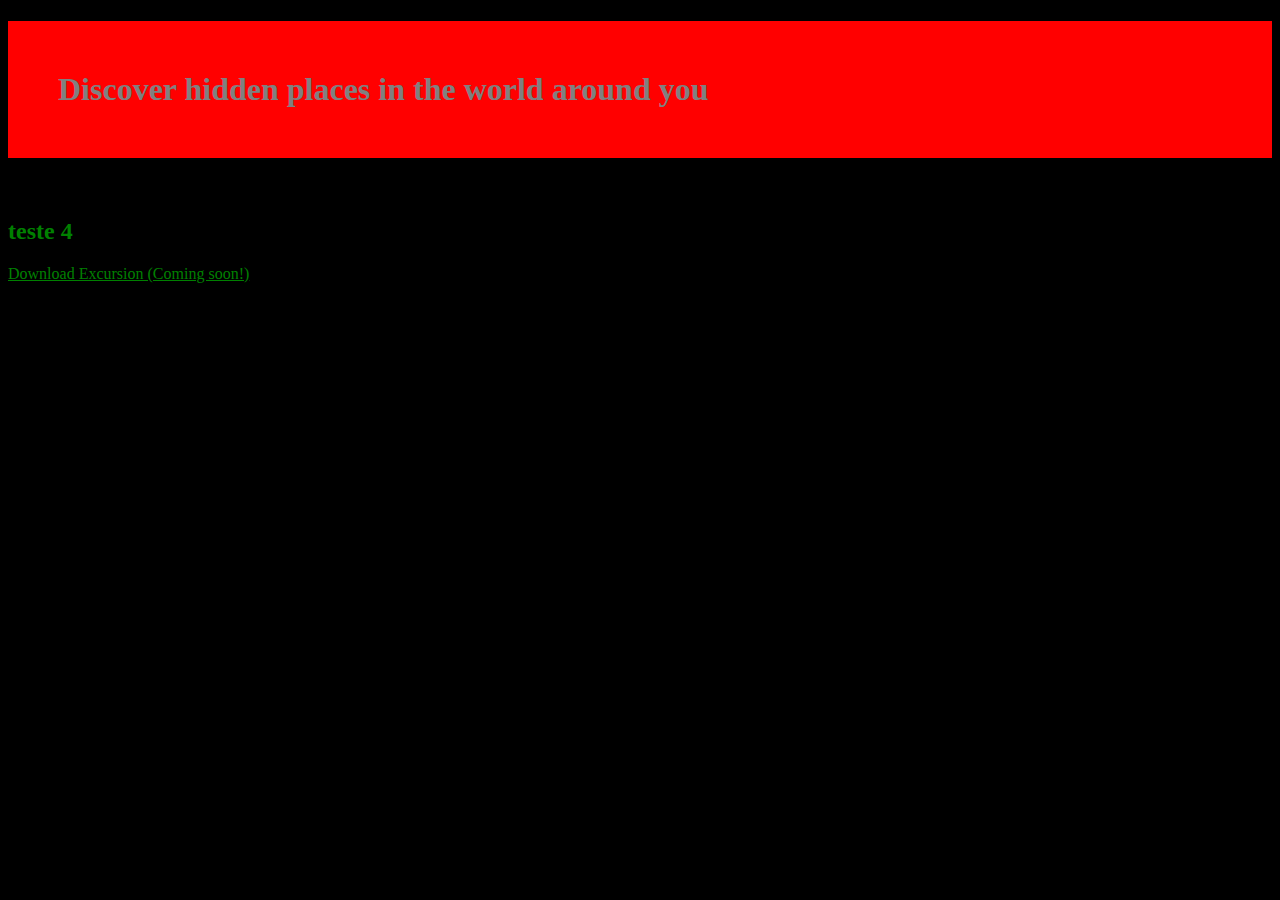
==== index.html @ 963d2739 "test 4" ====
<!DOCTYPE html>
<html>
  <head>
    <meta charset="utf-8">
    <link href="./resources/css/style.css" type="text/css" rel="stylesheet">
    <title>excursao</title>
  </head>

  <body>
    <div>


        <h1>Discover hidden places in the world around you</h1>
        <img src="/images/home-4-946x689.jpg;" alt=""></img>
</div>
        <h2>teste 4</h2>




    <link><a class="active" href="#">Download Excursion (Coming soon!)</a></link>


  <img src="https://s3.amazonaws.com/codecademy-content/programs/freelance-one/excursion/images/camp.jpg" alt=""><br />

  <img src="https://s3.amazonaws.com/codecademy-content/programs/freelance-one/excursion/images/phone.png" alt="">





  </body>
</html>
---- resources/css/style.css ----
/* excursao
*/

 {
    font-family: Trebuchet;
  }


body{
  font-size:16px;
  background-color: black;
}

.images {
  align-items: center;
}


.active {
  color: green;
}

img {
  margin-top: -1px;
  border-radius: 20px;
  background-size: 150%;
}

.v {
  background-color: pink;
  background-image: url("../images/globe.jpg");
}
h1 {
  color: gray;
  padding: 50px;
  background-color: red;
}
h2 {
  color: green;
}

.mundi {
  background-image: url("../images/home-4-946x689.jpg");
  color: blue;
  font-size: 20px;
  text-align: left;
  letter-spacing: 2px;
  padding: 10px;
  margin: 10px;

}
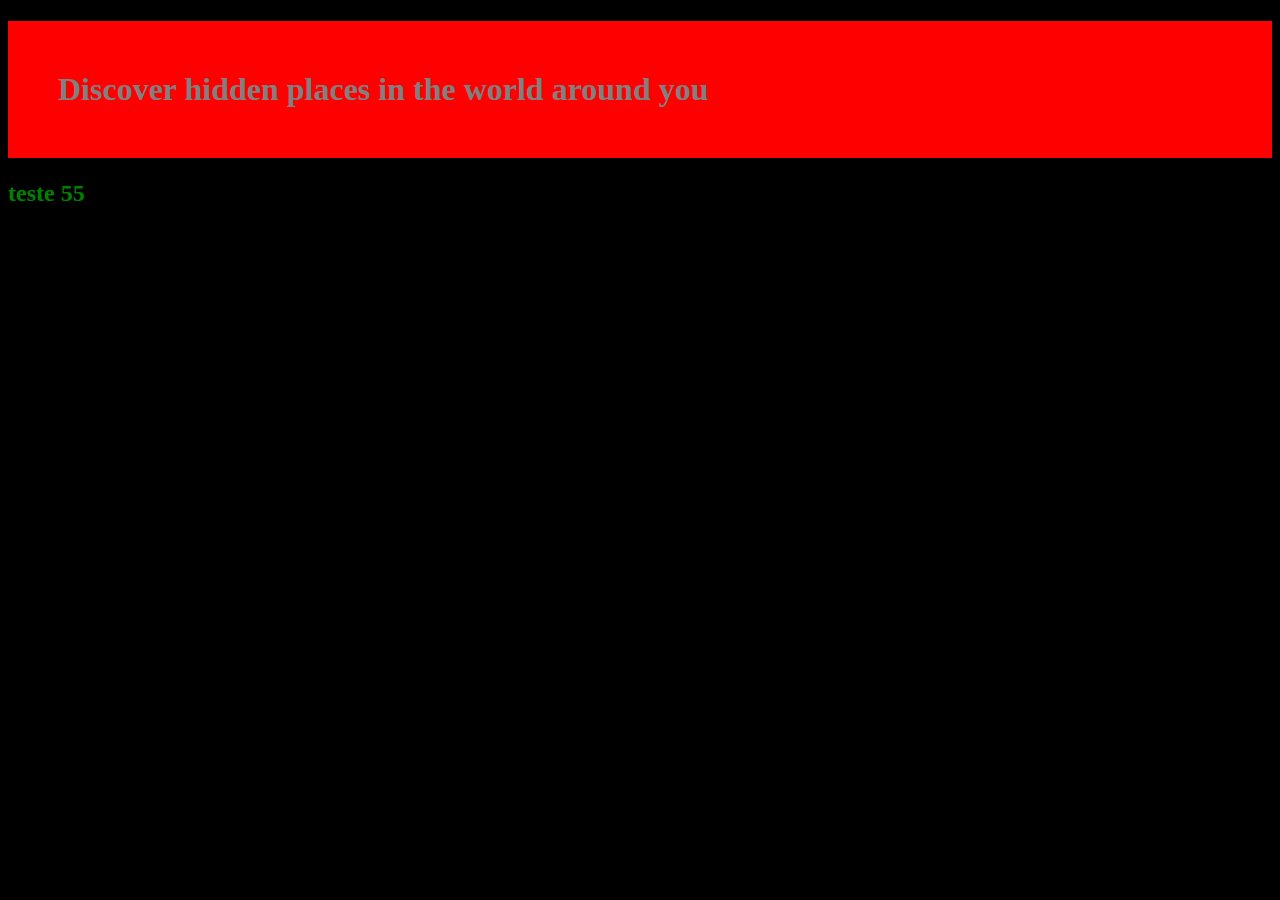
==== commit 8cb0db36: "test 5" ====
--- a/index.html
+++ b/index.html
@@ -11,9 +11,9 @@
 
 
         <h1>Discover hidden places in the world around you</h1>
-        <img src="/images/home-4-946x689.jpg;" alt=""></img>
+
 </div>
-        <h2>teste 4</h2>
+        <h2>teste 55</h2>
 
 
 
--- a/resources/css/style.css
+++ b/resources/css/style.css
@@ -17,7 +17,7 @@
 
 
 .active {
-  color: green;
+  color: black;
 }
 
 img {
@@ -30,10 +30,12 @@
   background-color: pink;
   background-image: url("../images/globe.jpg");
 }
+
 h1 {
   color: gray;
   padding: 50px;
   background-color: red;
+  background-image: url("../images/home-4-946x689.jpg");
 }
 h2 {
   color: green;
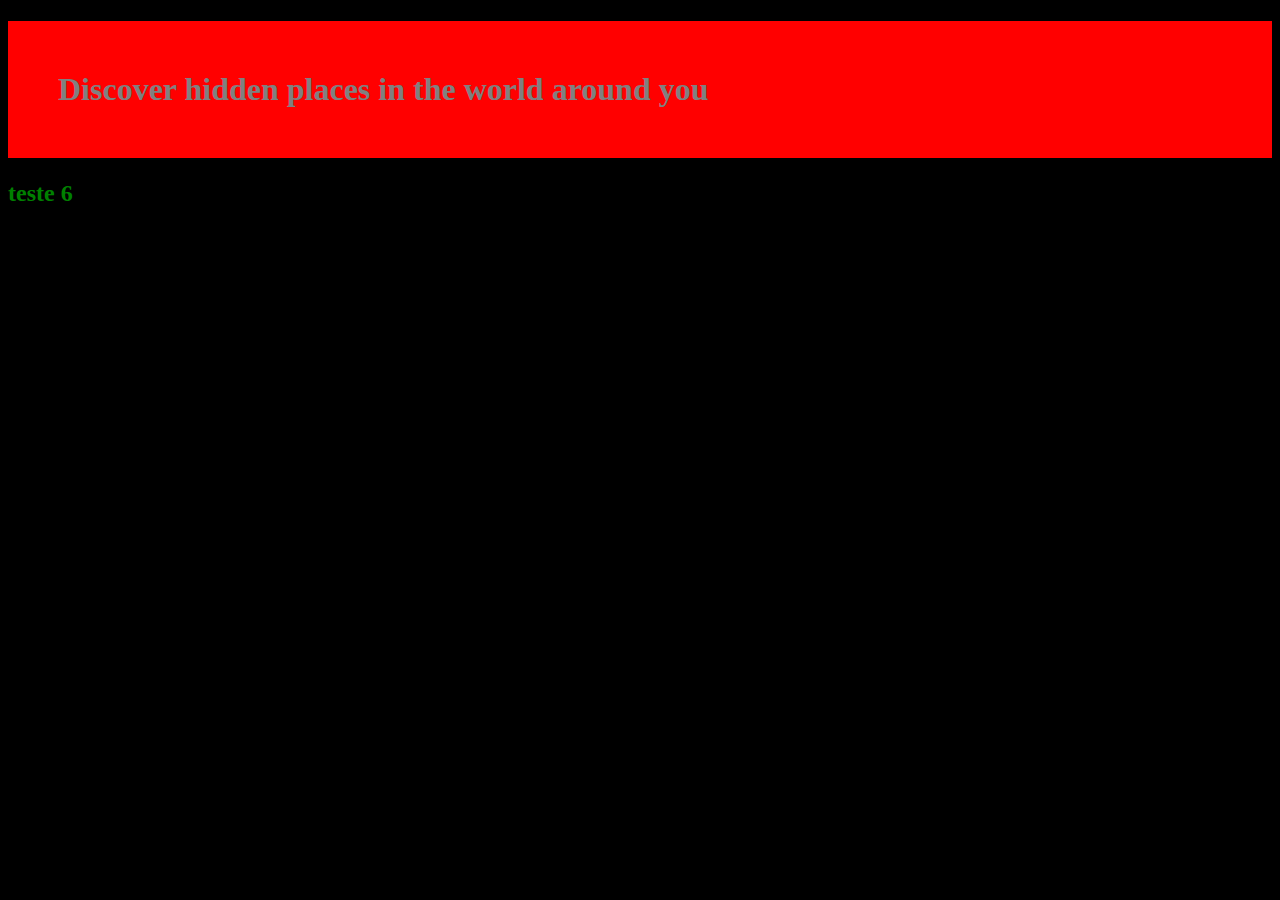
==== commit ca569b72: "test6" ====
--- a/index.html
+++ b/index.html
@@ -13,7 +13,7 @@
         <h1>Discover hidden places in the world around you</h1>
 
 </div>
-        <h2>teste 55</h2>
+        <h2>teste 6</h2>
 
 
 
--- a/resources/css/style.css
+++ b/resources/css/style.css
@@ -35,7 +35,7 @@
   color: gray;
   padding: 50px;
   background-color: red;
-  background-image: url("../images/home-4-946x689.jpg");
+  background-image: url("trenneIndexs.jpg");
 }
 h2 {
   color: green;
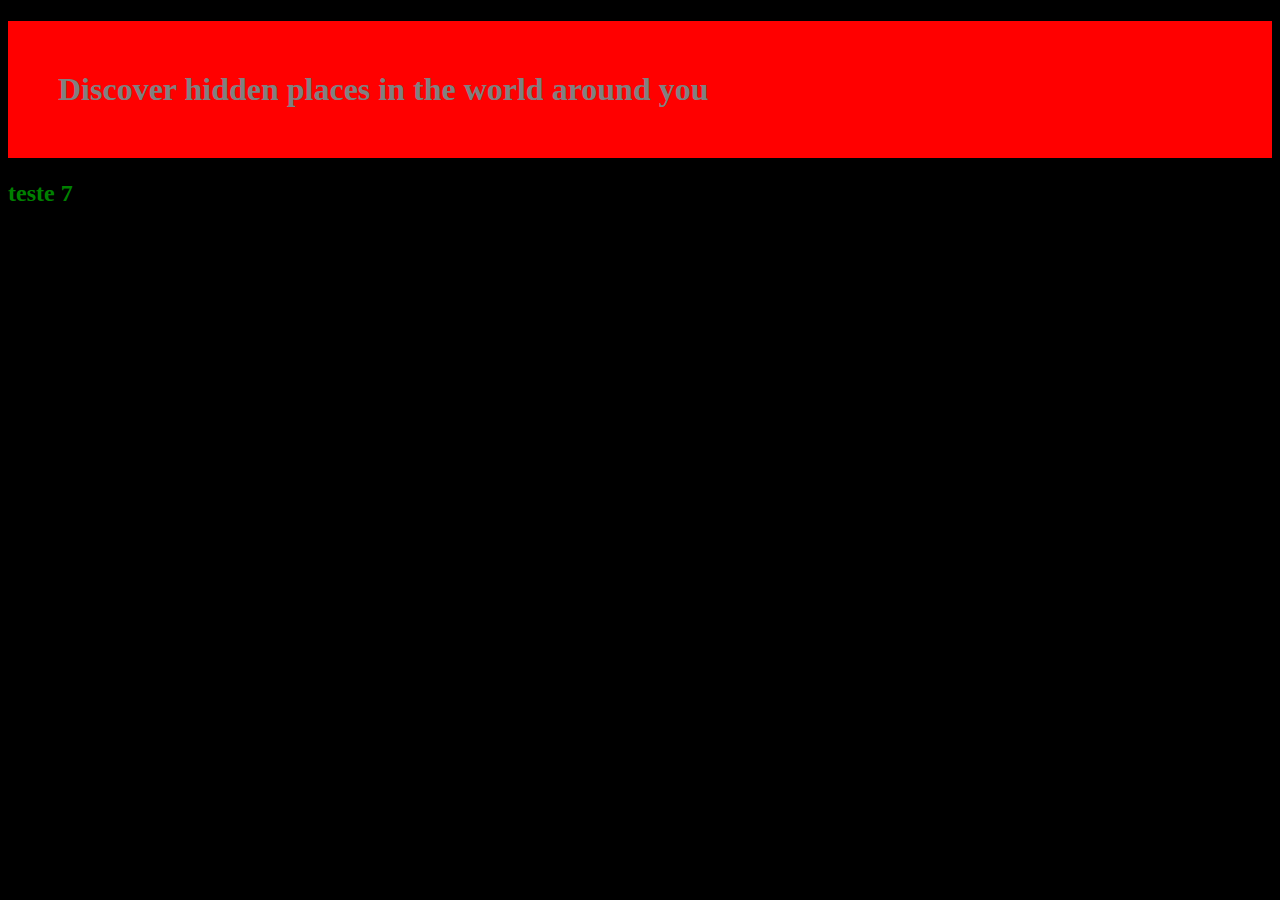
==== commit 28548f0e: "test 7" ====
--- a/index.html
+++ b/index.html
@@ -13,7 +13,7 @@
         <h1>Discover hidden places in the world around you</h1>
 
 </div>
-        <h2>teste 6</h2>
+        <h2>teste 7</h2>
 
 
 
--- a/resources/css/style.css
+++ b/resources/css/style.css
@@ -1,4 +1,4 @@
- /* excursao
+ /* excursao 7
 */
 
  {
@@ -28,14 +28,14 @@
 
 .v {
   background-color: pink;
-  background-image: url("../images/globe.jpg");
+  background-image: url("./images/globe.jpg");
 }
 
 h1 {
   color: gray;
   padding: 50px;
   background-color: red;
-  background-image: url("trenneIndexs.jpg");
+  background-image: url("./trenneIndexs.jpg");
 }
 h2 {
   color: green;
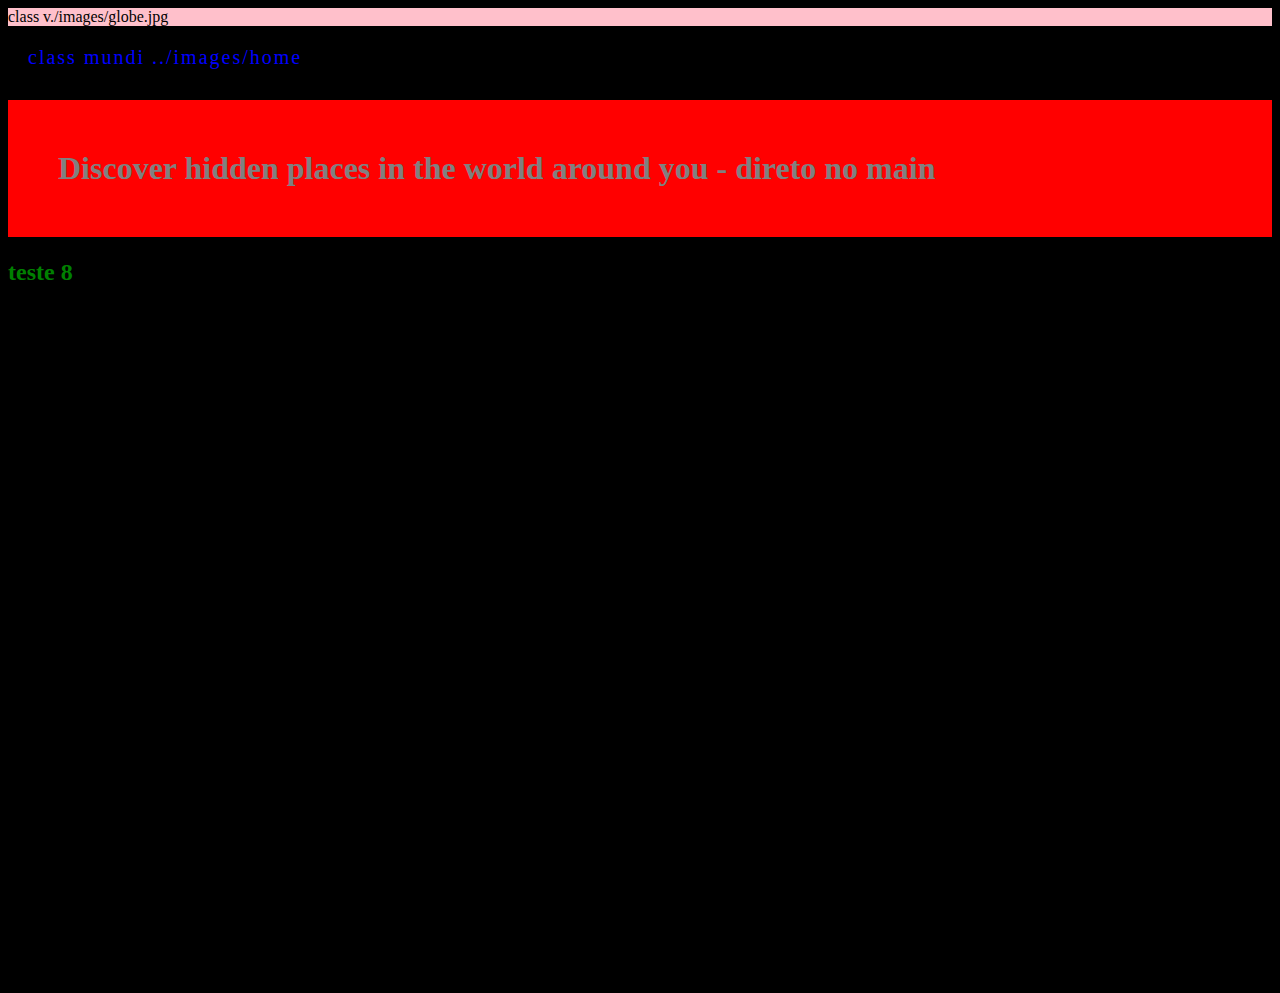
==== commit 4897b0ba: "test 8" ====
--- a/index.html
+++ b/index.html
@@ -2,21 +2,25 @@
 <html>
   <head>
     <meta charset="utf-8">
-    <link href="./resources/css/style.css" type="text/css" rel="stylesheet">
+    <link href="/resources/css/style.css" type="text/css" rel="stylesheet">
     <title>excursao</title>
   </head>
 
   <body>
-    <div>
+
+<div class="v"> class v./images/globe.jpg</div>
+
+<div class="mundi">class mundi ../images/home
+
+</div>
+
+        <h1>Discover hidden places in the world around you - direto no main</h1>
 
 
-        <h1>Discover hidden places in the world around you</h1>
-
-</div>
-        <h2>teste 7</h2>
+        <h2>teste 8</h2>
 
 
-
+<img src="./images/globe.png" alt="">in line
 
     <link><a class="active" href="#">Download Excursion (Coming soon!)</a></link>
 
--- a/resources/css/style.css
+++ b/resources/css/style.css
@@ -1,4 +1,4 @@
- /* excursao 7
+ /* excursao 8
 */
 
  {
@@ -28,14 +28,14 @@
 
 .v {
   background-color: pink;
-  background-image: url("./images/globe.jpg");
+  image: url("./images/globe.jpg");
 }
 
 h1 {
   color: gray;
   padding: 50px;
   background-color: red;
-  background-image: url("./trenneIndexs.jpg");
+  image: url("trenneIndexs.jpg");
 }
 h2 {
   color: green;
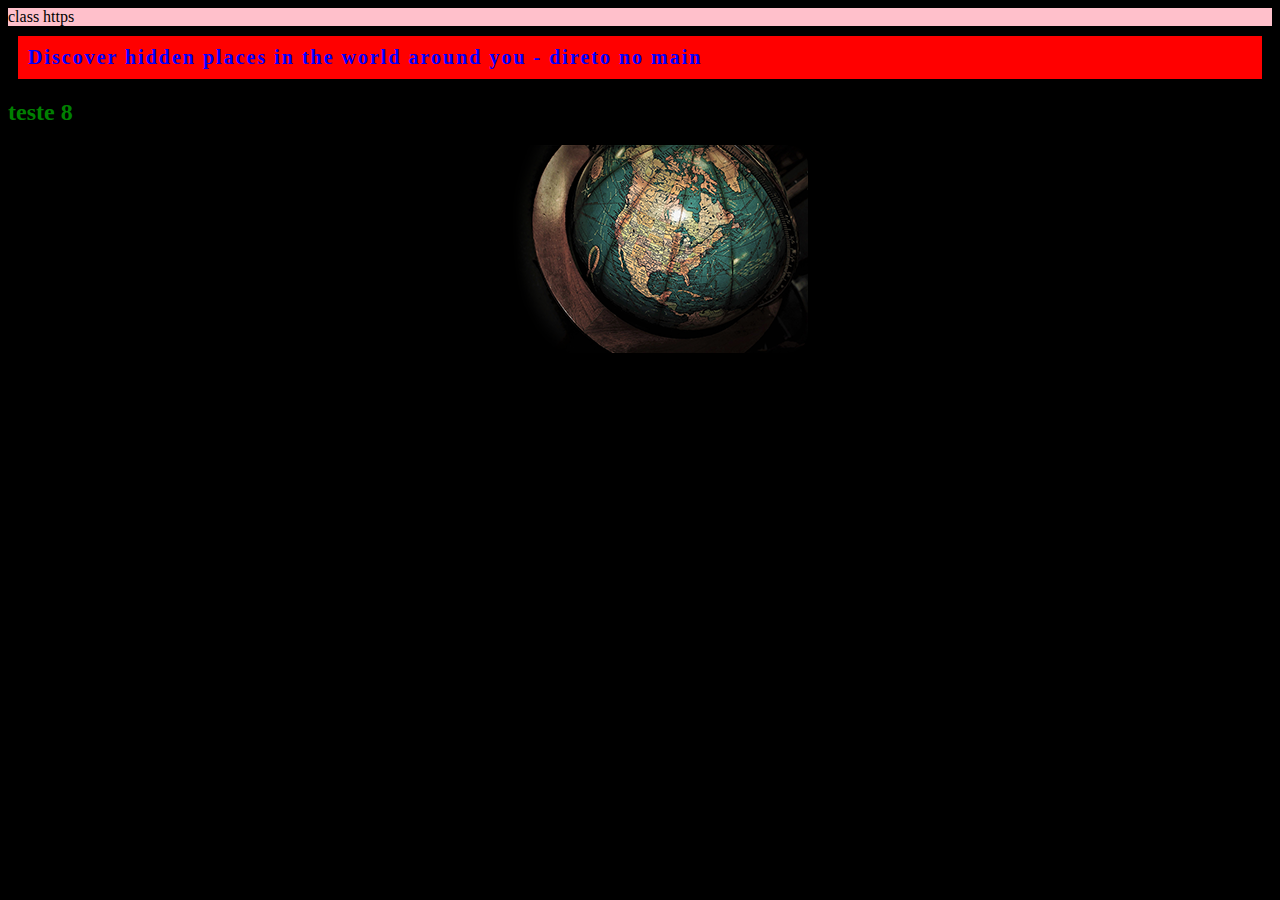
==== commit 7cef5655: "test 9" ====
--- a/index.html
+++ b/index.html
@@ -8,19 +8,17 @@
 
   <body>
 
-<div class="v"> class v./images/globe.jpg</div>
+<div class="v"> class https </div>
 
-<div class="mundi">class mundi ../images/home
 
-</div>
 
-        <h1>Discover hidden places in the world around you - direto no main</h1>
+        <h1 class="mundi">Discover hidden places in the world around you - direto no main</h1>
 
 
         <h2>teste 8</h2>
 
 
-<img src="./images/globe.png" alt="">in line
+<img src="./images/globe1.png" alt="">in line</img>
 
     <link><a class="active" href="#">Download Excursion (Coming soon!)</a></link>
 
--- a/resources/css/style.css
+++ b/resources/css/style.css
@@ -28,21 +28,21 @@
 
 .v {
   background-color: pink;
-  image: url("./images/globe.jpg");
+  image: url("https://s3.amazonaws.com/codecademy-content/courses/freelance-1/unit-2/pattern.jpeg");
 }
 
 h1 {
   color: gray;
   padding: 50px;
   background-color: red;
-  image: url("trenneIndexs.jpg");
+  background-image: image("trenneIndexs.jpg")
 }
 h2 {
   color: green;
 }
 
 .mundi {
-  background-image: url("../images/home-4-946x689.jpg");
+  background-image: url("https://s3.amazonaws.com/codecademy-content/courses/freelance-1/unit-2/pattern.jpeg");
   color: blue;
   font-size: 20px;
   text-align: left;
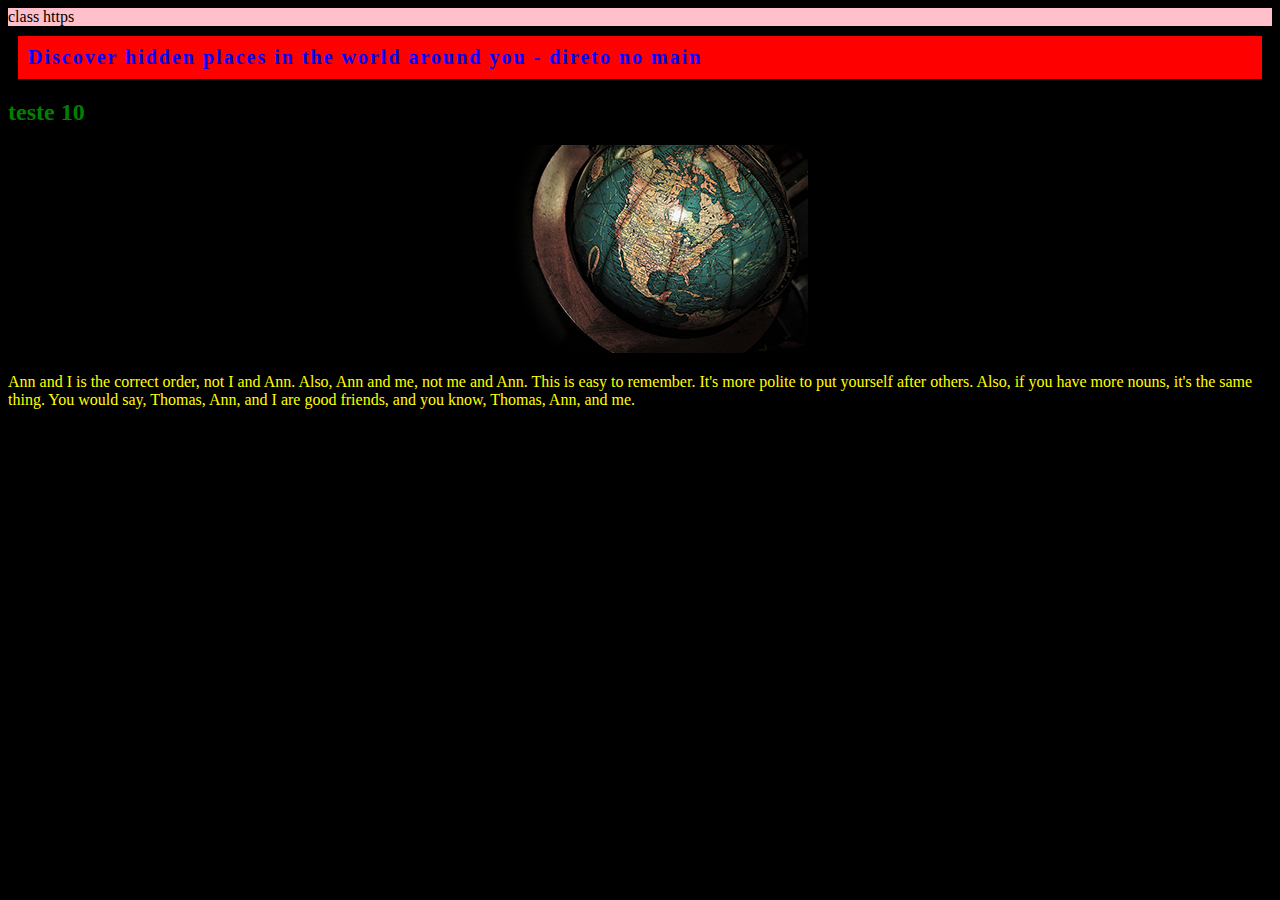
==== commit 877f5bd6: "teste 10" ====
--- a/index.html
+++ b/index.html
@@ -2,7 +2,7 @@
 <html>
   <head>
     <meta charset="utf-8">
-    <link href="/resources/css/style.css" type="text/css" rel="stylesheet">
+    <link href="./resources/css/style.css" type="text/css" rel="stylesheet">
     <title>excursao</title>
   </head>
 
@@ -15,13 +15,13 @@
         <h1 class="mundi">Discover hidden places in the world around you - direto no main</h1>
 
 
-        <h2>teste 8</h2>
+        <h2>teste 10</h2>
 
 
 <img src="./images/globe1.png" alt="">in line</img>
 
     <link><a class="active" href="#">Download Excursion (Coming soon!)</a></link>
-
+<p> Ann and I is the correct order, not I and Ann. Also, Ann and me, not me and Ann. This is easy to remember. It's more polite to put yourself after others. Also, if you have more nouns, it's the same thing. You would say, Thomas, Ann, and I are good friends, and you know, Thomas, Ann, and me. </p>
 
   <img src="https://s3.amazonaws.com/codecademy-content/programs/freelance-one/excursion/images/camp.jpg" alt=""><br />
 
--- a/resources/css/style.css
+++ b/resources/css/style.css
@@ -1,4 +1,4 @@
- /* excursao 8
+ /* excursao 10
 */
 
  {
@@ -15,6 +15,9 @@
   align-items: center;
 }
 
+p {
+  color: yellow;
+}
 
 .active {
   color: black;
@@ -28,7 +31,7 @@
 
 .v {
   background-color: pink;
-  image: url("https://s3.amazonaws.com/codecademy-content/courses/freelance-1/unit-2/pattern.jpeg");
+  image: url("https://s3.amazonaws.com/codecademy-content/programs/freelance-one/excursion/images/phone.png");
 }
 
 h1 {
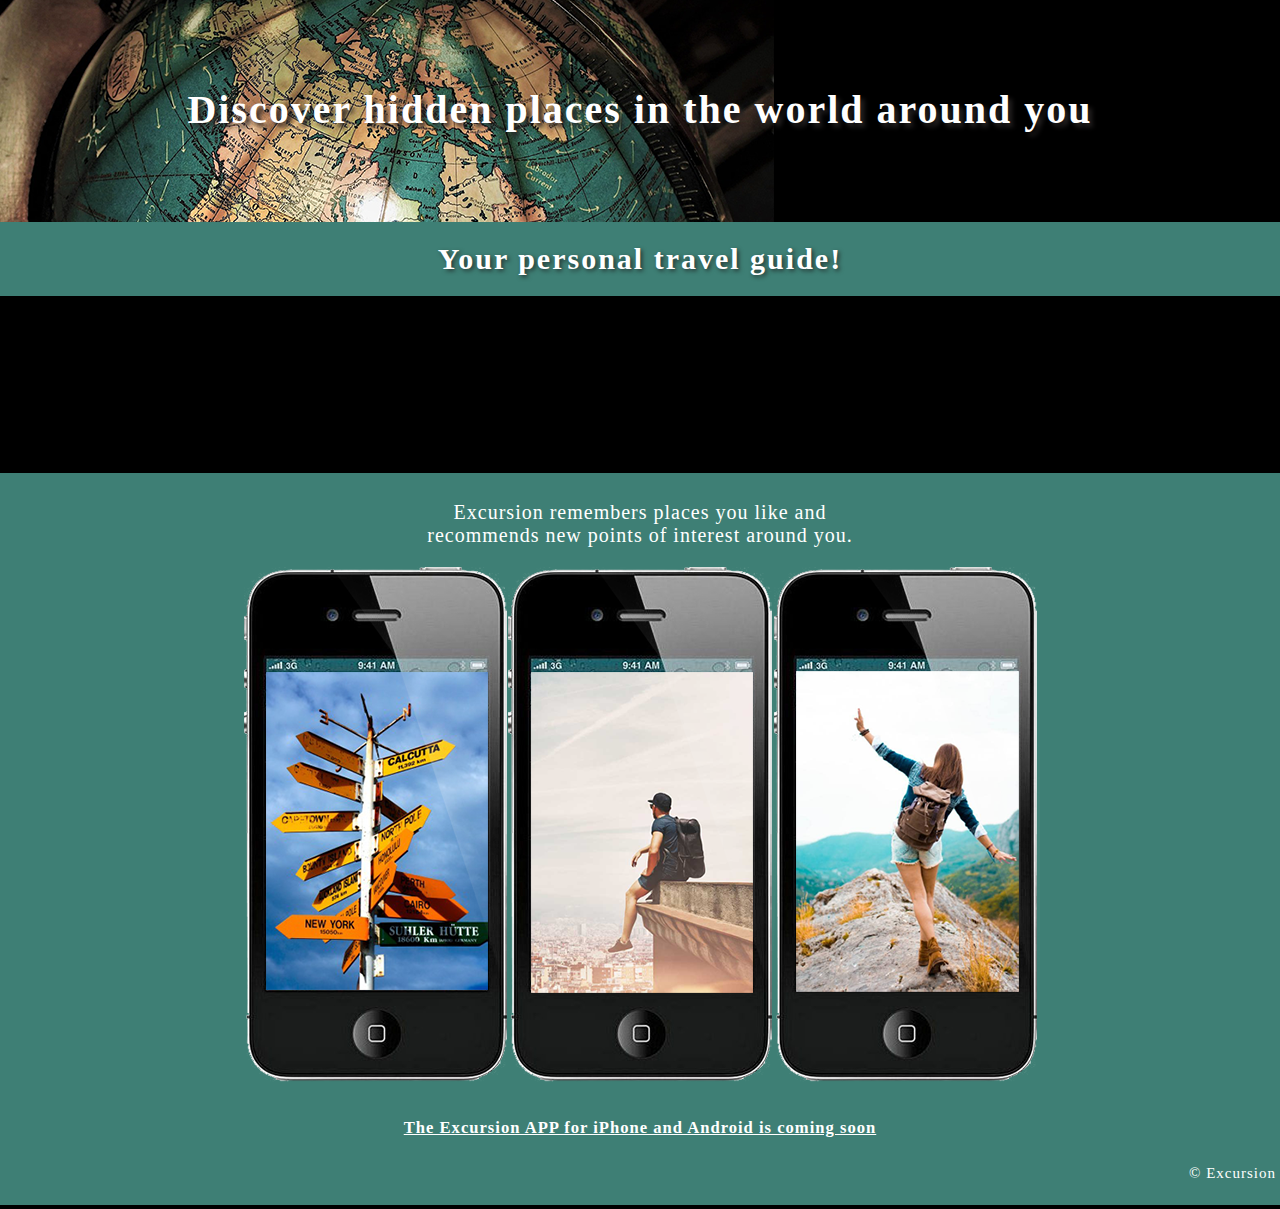
==== commit 48eb5ccc: "final commit" ====
--- a/index.html
+++ b/index.html
@@ -1,34 +1,46 @@
+
 <!DOCTYPE html>
 <html>
   <head>
     <meta charset="utf-8">
     <link href="./resources/css/style.css" type="text/css" rel="stylesheet">
-    <title>excursao</title>
+    <title>Excursion. Coming Soon!</title>
+  <!-- FINAL
+    class - bground: background-color: #3e7f75; color: white; padding: 8px; margin: -12px;
+    images folder path from css - url(../../images/globe.png);
+    class - mundi
+      background-image: url(../../images/globe.png);
+      font-size: 40px;
+      text-align: center;
+      letter-spacing: 2px;
+      padding: 90px;
+      margin: -12px;
+      color: white;
+      text-shadow: 4px 4px 5px #272424;
+    }
+  -->
   </head>
 
   <body>
 
-<div class="v"> class https </div>
+    <div>
+      <h1 class="mundi">Discover hidden places in the world around you</h1><br />
 
+      <h2>Your personal travel guide!</h2><br />
 
+      <video autoplay muted loop>
+      <source src="./video/excursion.mp4" type="video/mp4">
+      </video>
+    </div><br />
 
-        <h1 class="mundi">Discover hidden places in the world around you - direto no main</h1>
+    <div class="bground">
+      <p>Excursion remembers places you like and<br />recommends new points of interest around you.</p>
+      <img src="./images/cellphones.png" alt="">
+      <h5><link><a class="active" href="#">The Excursion APP for iPhone and Android is coming soon</a></link></h5>
 
+<p class="copyright"> © Excursion</p>
 
-        <h2>teste 10</h2>
-
-
-<img src="./images/globe1.png" alt="">in line</img>
-
-    <link><a class="active" href="#">Download Excursion (Coming soon!)</a></link>
-<p> Ann and I is the correct order, not I and Ann. Also, Ann and me, not me and Ann. This is easy to remember. It's more polite to put yourself after others. Also, if you have more nouns, it's the same thing. You would say, Thomas, Ann, and I are good friends, and you know, Thomas, Ann, and me. </p>
-
-  <img src="https://s3.amazonaws.com/codecademy-content/programs/freelance-one/excursion/images/camp.jpg" alt=""><br />
-
-  <img src="https://s3.amazonaws.com/codecademy-content/programs/freelance-one/excursion/images/phone.png" alt="">
-
-
-
+    </div>
 
 
   </body>
--- a/resources/css/style.css
+++ b/resources/css/style.css
@@ -1,56 +1,61 @@
- /* excursao 10
-*/
+ /* excursao final
+ * Template Style
+ *   element body - line 14
+ *   element h2 - line 23
+ *   element h4 - line 32
+ *   class active - line 37
+ *   class copyright - line 41
+ *   class bground  - line 46
+ *   class mundi - line 53
+ */
 
- {
-    font-family: Trebuchet;
-  }
-
-
-body{
-  font-size:16px;
+body {
+  font-family: Trebuchet;
+  font-size: 20px;
   background-color: black;
+  text-align: center;
+  color: white;
+  letter-spacing: 1px;
 }
 
-.images {
-  align-items: center;
+h2 {
+  color: white;
+  background-color: #3e7f75;
+  padding: 20px;
+  margin: -12px;
+  text-shadow: 2px 2px 4px #243633;
+  letter-spacing: 2px;
 }
 
-p {
-  color: yellow;
+h4 {
+  color: #2c5b54;
+  text-align: center;
 }
 
 .active {
-  color: black;
+  color: white;
 }
 
-img {
-  margin-top: -1px;
-  border-radius: 20px;
-  background-size: 150%;
+.copyright {
+  text-align: right;
+  font-size: 15px;
 }
 
-.v {
-  background-color: pink;
-  image: url("https://s3.amazonaws.com/codecademy-content/programs/freelance-one/excursion/images/phone.png");
-}
-
-h1 {
-  color: gray;
-  padding: 50px;
-  background-color: red;
-  background-image: image("trenneIndexs.jpg")
-}
-h2 {
-  color: green;
+.bground {
+  background-color: #3e7f75;
+  color: white;
+  padding: 8px;
+  margin: -12px;
 }
 
 .mundi {
-  background-image: url("https://s3.amazonaws.com/codecademy-content/courses/freelance-1/unit-2/pattern.jpeg");
-  color: blue;
-  font-size: 20px;
-  text-align: left;
+  background-image: url(../../images/globe.png);
+  font-size: 40px;
+  text-align: center;
   letter-spacing: 2px;
-  padding: 10px;
-  margin: 10px;
+  padding: 90px;
+  margin: -12px;
+  color: white;
+  text-shadow: 4px 4px 5px #272424;
 
 }
